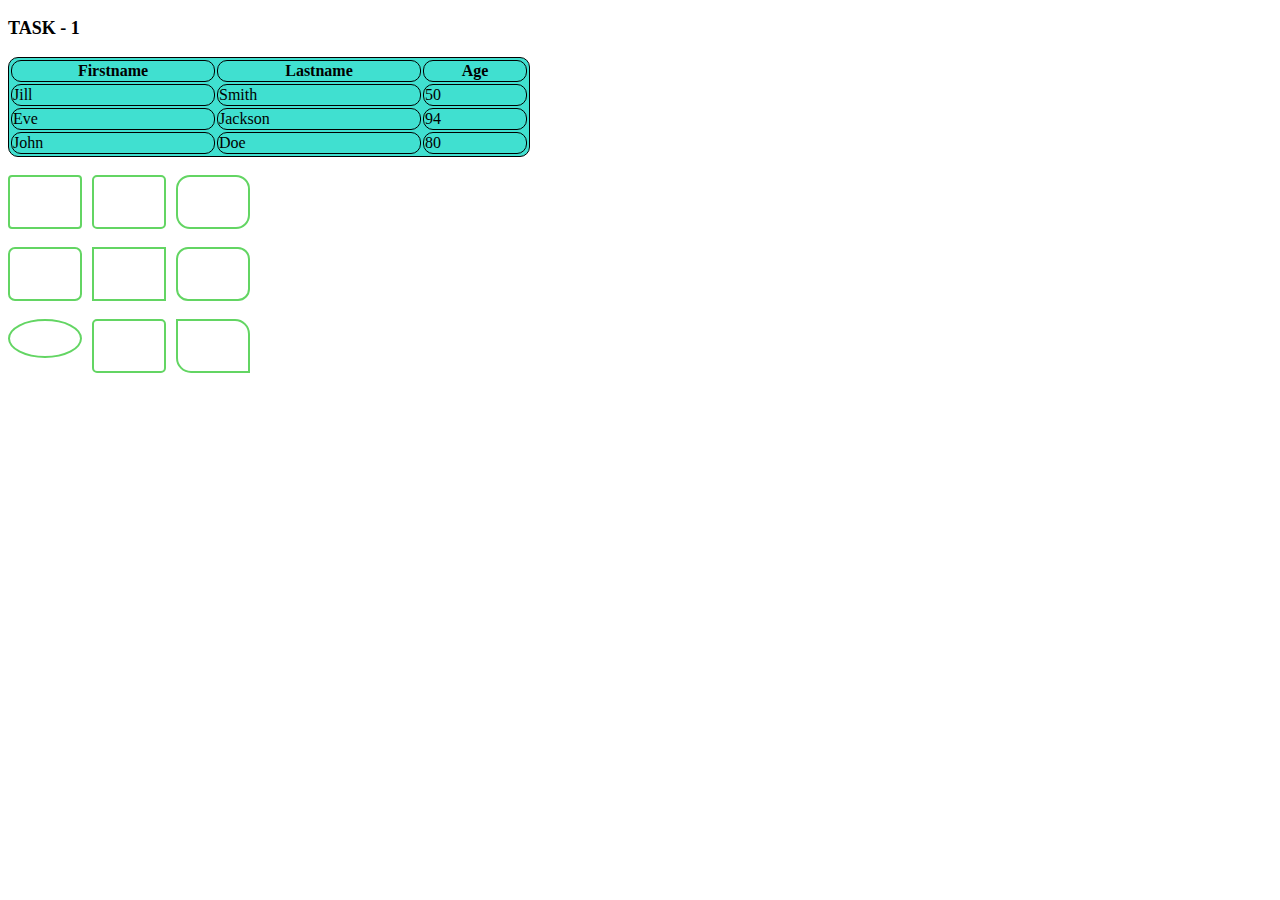
==== tcss1.html @ 97644709 "html and css files uploaded" ====
<!DOCTYPE html>
<html lang="en">
<head>
    <meta charset="UTF-8">
    <meta name="viewport" content="width=device-width, initial-scale=1.0">
    <title>Task 1</title>
    <link rel="stylesheet" type="text/CSS" href="styles.css">
</head>
<body>
    <h3>TASK - 1</h3>
    <table>
        <tr>
            <th style="font-weight: bold; text-align: center; width: 200px;">Firstname</td>
            <th style="font-weight: bold; text-align: center; width: 200px">Lastname</td>
            <th style="font-weight: bold; text-align: center; width: 100px">Age</td>
        </tr>
        <tr>
            <td>Jill</td>
            <td>Smith</td>
            <td>50</td>
        </tr>
        <tr>
            <td>Eve</td>
            <td>Jackson</td>
            <td>94</td>
        </tr>
        <tr>
            <td>John</td>
            <td>Doe</td>
            <td>80</td>
        </tr>
    </table>
    <br>
    <div style="width: 600px; text-align: left;">
        <div style="border: 2px solid rgb(99, 213, 99); width: 70px; height: 50px; border-radius: 4px; float: inline-start; margin-right: 10px; display: flex;"></div><div style="border: 2px solid rgb(99, 213, 99); width: 70px; height: 50px; border-radius: 5px; float: left; margin-right: 10px; display: flex;"></div><div style="border: 2px solid rgb(99, 213, 99); width: 70px; height: 50px; border-radius: 14px; float: left; display: flex;"></div>
        <br><br><br><br>
        <div style="border: 2px solid rgb(99, 213, 99); width: 70px; height: 50px; border-radius: 7px; float: inline-start; margin-right: 10px;"></div><div style="border: 2px solid rgb(99, 213, 99); width: 70px; height: 50px; border-radius: 0px; float: left; margin-right: 10px;"></div><div style="border: 2px solid rgb(99, 213, 99); width: 70px; height: 50px; border-radius: 12px; float: left;"></div>
        <br><br><br><br>
        <div style="border: 2px solid rgb(99, 213, 99); width: 70px; height: 35px; border-radius: 50%; float: inline-start; margin-right: 10px;"></div><div style="border: 2px solid rgb(99, 213, 99); width: 70px; height: 50px; border-radius: 5px; float: left; margin-right: 10px;"></div><div style="border: 2px solid rgb(99, 213, 99); width: 70px; height: 50px; border-top-right-radius: 15px; float: left; border-bottom-left-radius: 15px; "></div>
    </div>
    <br>
    <br>
    <br>
</body>
</html>
---- styles.css ----
h3{
    font-size: large;
}
table,th,td{
    border: 1px solid black;
    background-color: turquoise;
    border-radius: 10px;
}
.tab{
    border: 0px;
    border-radius: 0px;
    font-weight:100 ;
    text-align: left;
    background-color: white;
    padding: 10px;
}
.nav-button {
    width: 100px;
    height: 80px;
    border-radius: 10px;
    padding: 30px;
    display: inline-block;
    margin-right: 40px;
    transition-duration: 0.5s;
    cursor: pointer;
}
.button1{
    background-color: rgb(62, 164, 62);
    border: 2px solid rgb(62, 164, 62);
}
.button1:hover{
    background-color: rgb(150, 212, 150);
}
.button2{
    background-color: rgb(6, 111, 241);
    border: 2px solid rgb(6, 111, 241);
}
.button2:hover{
    background-color: rgb(128, 176, 235);
}
.button3{
    background-color: red;
    border: 2px solid red;
}
.button3:hover{
    background-color: rgb(236, 108, 108);
}
.button4{
    background-color: rgb(74, 73, 73);
    border: 2px solid rgb(74, 73, 73);
}
.button4:hover{
    background-color: rgb(142, 140, 140);
}
ul.navbar {
    position: absolute;
    top: 2em;
    left: 1em;
    width: 9em;
    padding: 0;
    list-style-type: none;
    margin: 0;
}
ul.navbar li {
    background: white;
    margin: 0.5em 0;
    padding: 0.3em;
    border-right: 1em solid black
}
ul.navbar a {
    text-decoration: none 
}
address {
    margin-top: 1em;
    padding-top: 1em;
    border-top: thin dotted;
}
label {
    float: left;
}  
input{
    float: center;
}
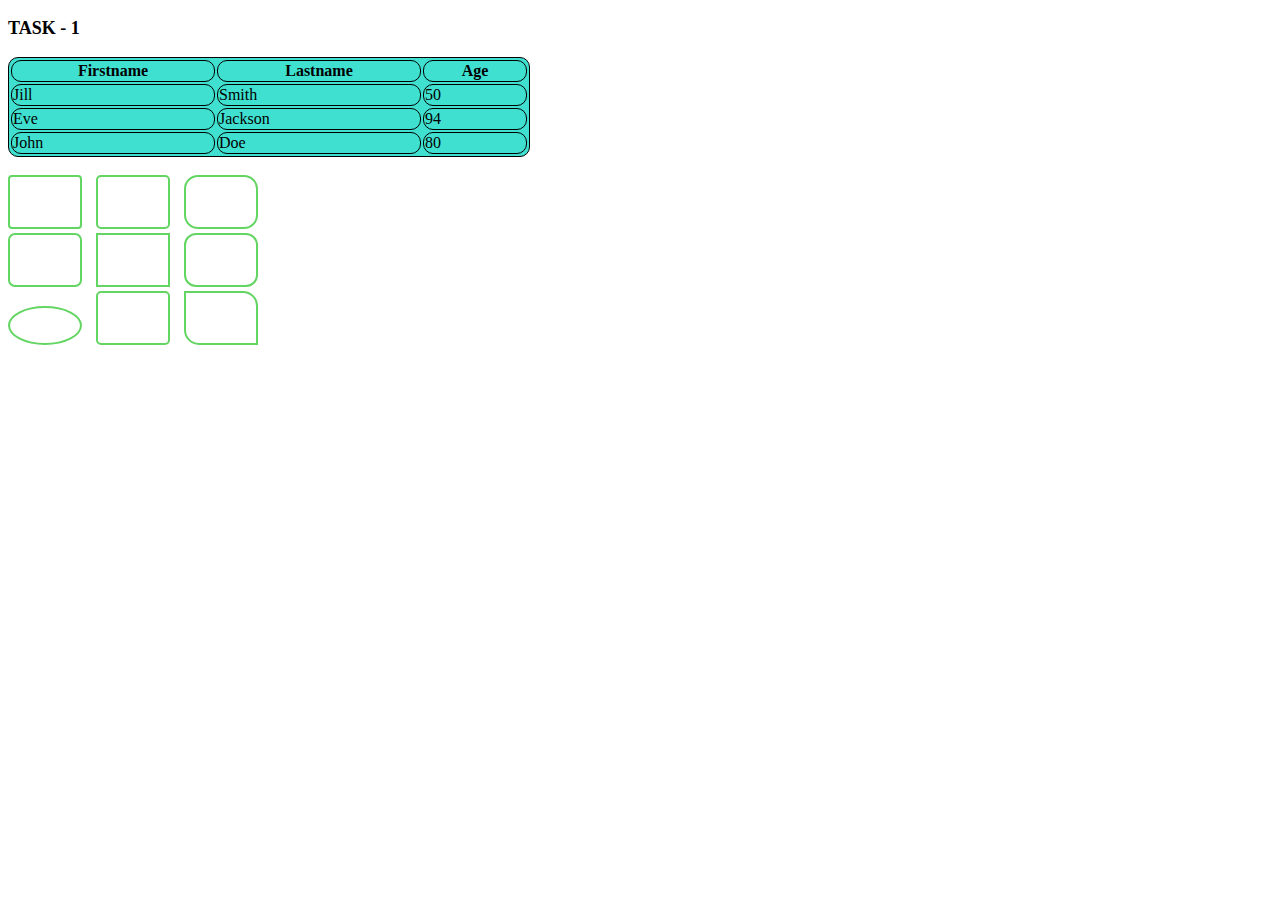
==== commit 79579965: "Updated tcss1.html" ====
--- a/tcss1.html
+++ b/tcss1.html
@@ -32,14 +32,20 @@
     </table>
     <br>
     <div style="width: 600px; text-align: left;">
-        <div style="border: 2px solid rgb(99, 213, 99); width: 70px; height: 50px; border-radius: 4px; float: inline-start; margin-right: 10px; display: flex;"></div><div style="border: 2px solid rgb(99, 213, 99); width: 70px; height: 50px; border-radius: 5px; float: left; margin-right: 10px; display: flex;"></div><div style="border: 2px solid rgb(99, 213, 99); width: 70px; height: 50px; border-radius: 14px; float: left; display: flex;"></div>
-        <br><br><br><br>
-        <div style="border: 2px solid rgb(99, 213, 99); width: 70px; height: 50px; border-radius: 7px; float: inline-start; margin-right: 10px;"></div><div style="border: 2px solid rgb(99, 213, 99); width: 70px; height: 50px; border-radius: 0px; float: left; margin-right: 10px;"></div><div style="border: 2px solid rgb(99, 213, 99); width: 70px; height: 50px; border-radius: 12px; float: left;"></div>
-        <br><br><br><br>
-        <div style="border: 2px solid rgb(99, 213, 99); width: 70px; height: 35px; border-radius: 50%; float: inline-start; margin-right: 10px;"></div><div style="border: 2px solid rgb(99, 213, 99); width: 70px; height: 50px; border-radius: 5px; float: left; margin-right: 10px;"></div><div style="border: 2px solid rgb(99, 213, 99); width: 70px; height: 50px; border-top-right-radius: 15px; float: left; border-bottom-left-radius: 15px; "></div>
+        <div style="border: 2px solid rgb(99, 213, 99); width: 70px; height: 50px; border-radius: 4px; margin-right: 10px; display: inline-block;"></div>
+        <div style="border: 2px solid rgb(99, 213, 99); width: 70px; height: 50px; border-radius: 5px; margin-right: 10px; display: inline-block;"></div>
+        <div style="border: 2px solid rgb(99, 213, 99); width: 70px; height: 50px; border-radius: 14px; display: inline-block;"></div>
+        <br>
+        <div style="border: 2px solid rgb(99, 213, 99); width: 70px; height: 50px; border-radius: 7px; margin-right: 10px; display: inline-block;"></div>
+        <div style="border: 2px solid rgb(99, 213, 99); width: 70px; height: 50px; border-radius: 0px; margin-right: 10px; display: inline-block;"></div>
+        <div style="border: 2px solid rgb(99, 213, 99); width: 70px; height: 50px; border-radius: 12px; display: inline-block;"></div>
+        <br>
+        <div style="border: 2px solid rgb(99, 213, 99); width: 70px; height: 35px; border-radius: 50%; margin-right: 10px; display: inline-block;"></div>
+        <div style="border: 2px solid rgb(99, 213, 99); width: 70px; height: 50px; border-radius: 5px; margin-right: 10px; display: inline-block;"></div>
+        <div style="border: 2px solid rgb(99, 213, 99); width: 70px; height: 50px; border-top-right-radius: 15px; border-bottom-left-radius: 15px; display: inline-block;"></div>
     </div>
     <br>
     <br>
     <br>
 </body>
-</html>+</html>
